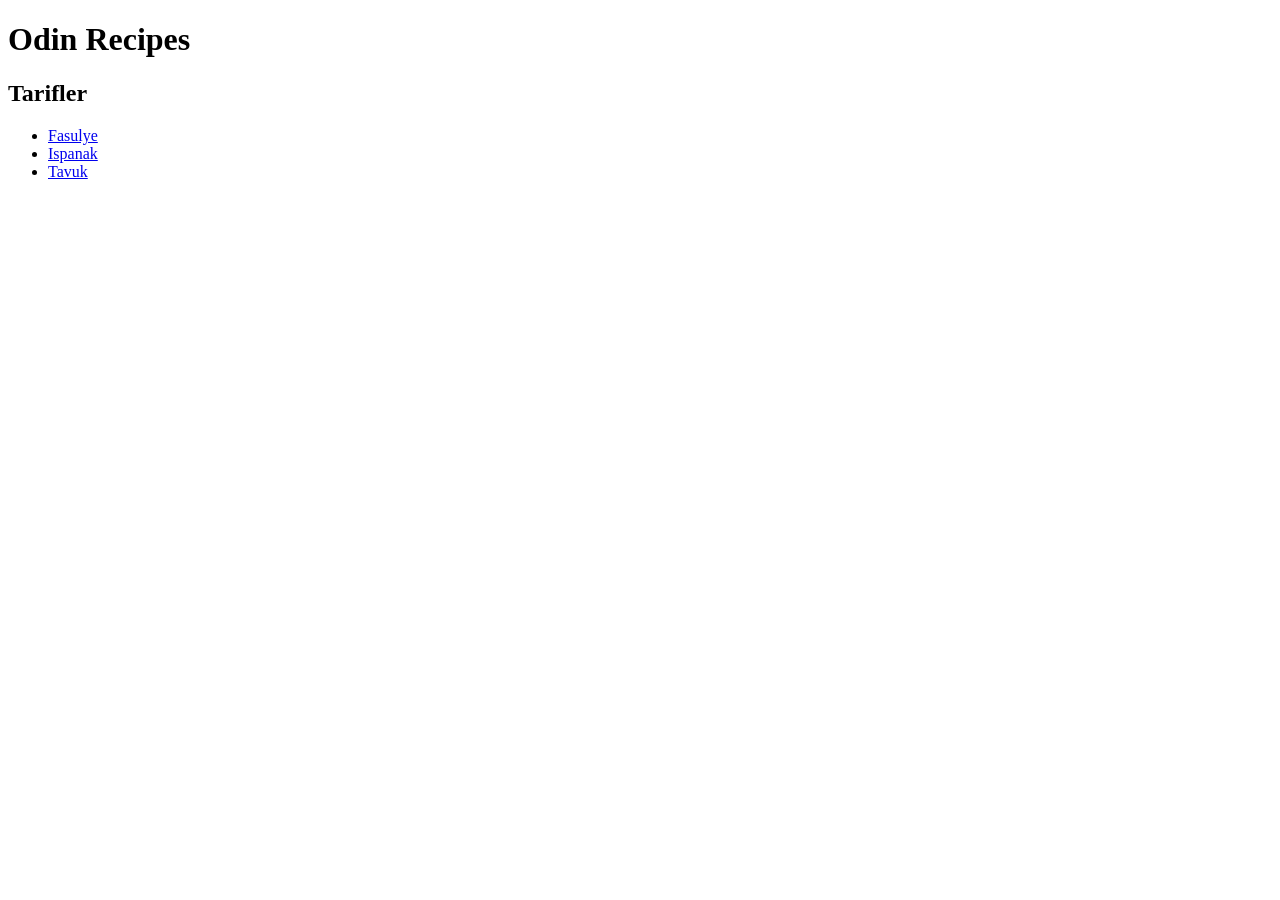
==== index.html @ aecf7455 "Add recipe pages for fasulye, ispanak and tavuk" ====
<!DOCTYPE html>
<html lang="en">
<head>
    <meta charset="UTF-8">
    <meta name="viewport" content="width=device-width, initial-scale=1.0">
    <title>Document</title>
</head>
<body>
    <h1>Odin Recipes</h1>
    <h2>Tarifler</h2>
    <ul>
        <li><a href="recipes/fasulye.html">Fasulye</a></li>
        <li><a href="recipes/ispanak.html">Ispanak</a></li>
        <li><a href="recipes/tavuk.html">Tavuk</a></li>
    </ul>

    
</body>
</html>
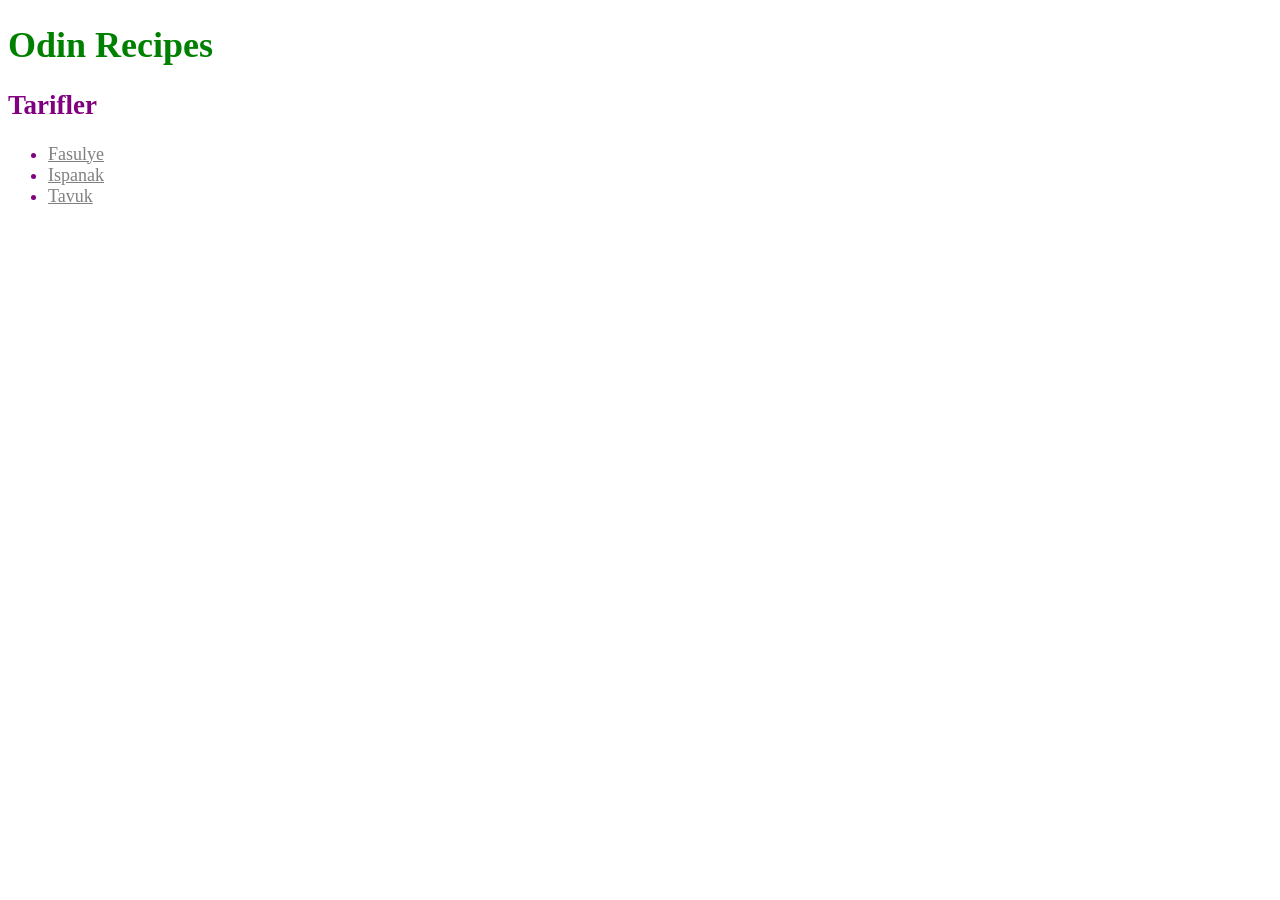
==== commit bb62e9d4: "Add CSS styles and cascade examples" ====
--- a/index.html
+++ b/index.html
@@ -4,9 +4,10 @@
     <meta charset="UTF-8">
     <meta name="viewport" content="width=device-width, initial-scale=1.0">
     <title>Document</title>
+    <link rel="stylesheet" href="styles.css">
 </head>
 <body>
-    <h1>Odin Recipes</h1>
+    <h1 id="site-baslik" class="baslik">Odin Recipes</h1>
     <h2>Tarifler</h2>
     <ul>
         <li><a href="recipes/fasulye.html">Fasulye</a></li>
--- a/styles.css
+++ b/styles.css
@@ -0,0 +1,24 @@
+.baslik { color: blue; }
+h1 { color: red; }
+#site-baslik { color: green; }
+
+p{
+    font-family: "Times New Roman", serif;
+    font-size: 18px;
+    font-weight: bold;
+    text-align: center;
+}
+.description{
+    color: green;
+}
+ul li a {
+    color: gray;
+}
+img {
+    width: 500px;
+    height: auto;
+}
+body {
+    color: purple;
+    font-size: 18px;
+}
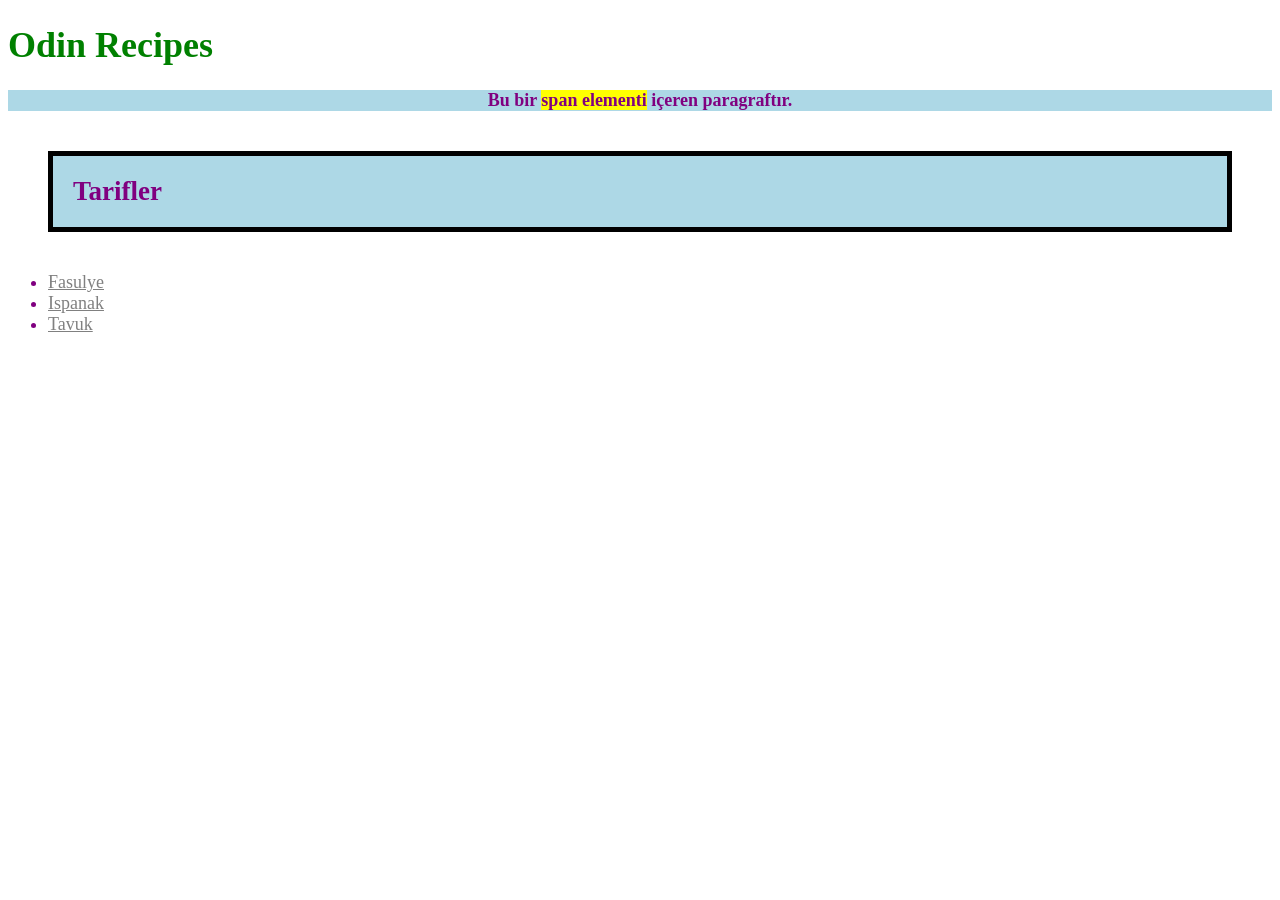
==== commit eea09e5e: "Add block and inline examples with div and span" ====
--- a/index.html
+++ b/index.html
@@ -8,6 +8,7 @@
 </head>
 <body>
     <h1 id="site-baslik" class="baslik">Odin Recipes</h1>
+    <p>Bu bir <span>span elementi</span> içeren paragraftır.</p>
     <h2>Tarifler</h2>
     <ul>
         <li><a href="recipes/fasulye.html">Fasulye</a></li>
--- a/styles.css
+++ b/styles.css
@@ -21,4 +21,16 @@
 body {
     color: purple;
     font-size: 18px;
+}
+h2 {
+    background-color: lightblue;
+    padding: 20px;
+    border: 5px solid black;
+    margin: 40px;
+}
+p { background-color: lightblue; }
+strong { background-color: yellow; }
+
+span{
+    background-color: yellow;
 }
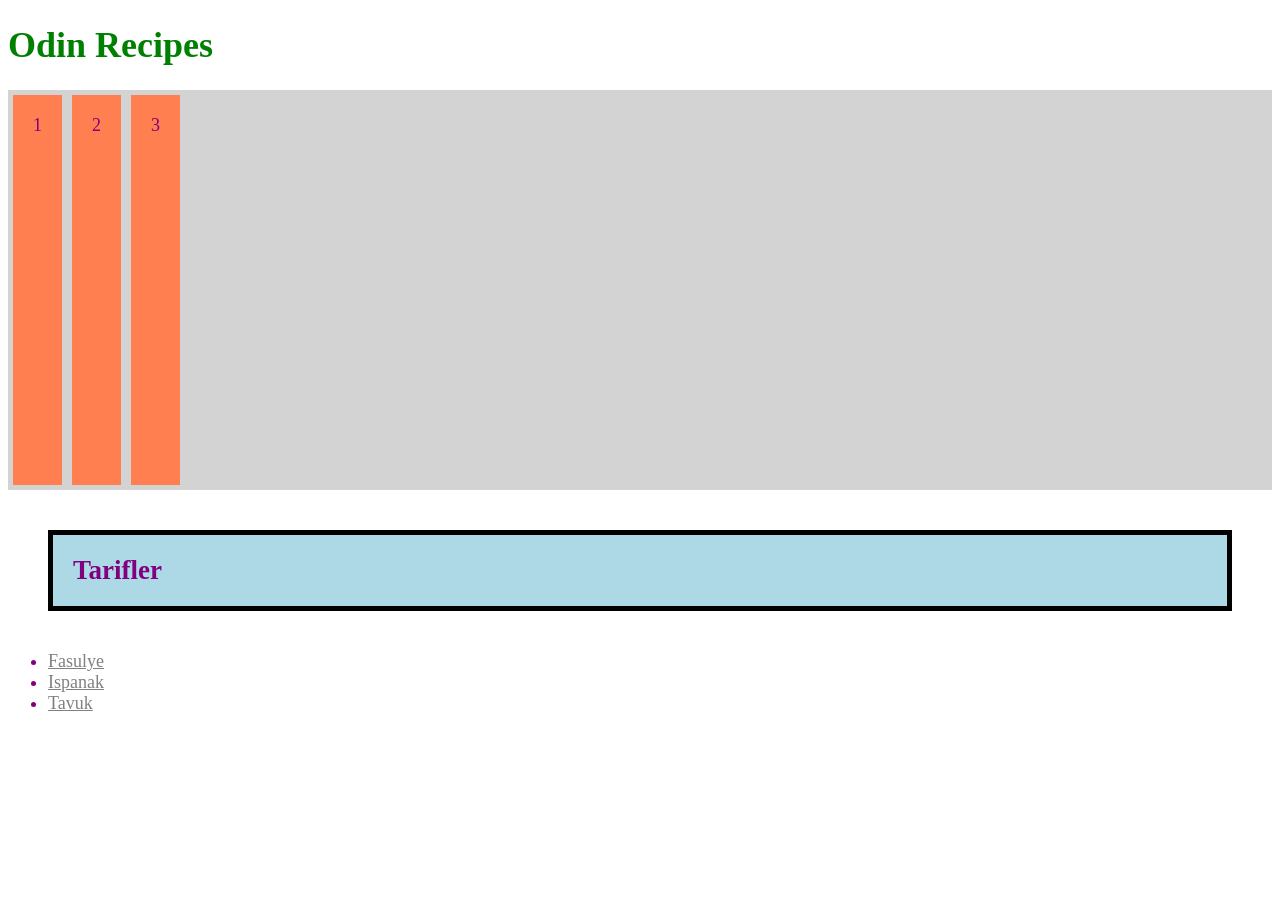
==== commit 0669f3f6: "Add flexbox axes practice" ====
--- a/index.html
+++ b/index.html
@@ -8,7 +8,13 @@
 </head>
 <body>
     <h1 id="site-baslik" class="baslik">Odin Recipes</h1>
-    <p>Bu bir <span>span elementi</span> içeren paragraftır.</p>
+    
+    <div class="container">
+        <div class="item">1</div>
+        <div class="item">2</div>
+        <div class="item">3</div>
+    </div>
+
     <h2>Tarifler</h2>
     <ul>
         <li><a href="recipes/fasulye.html">Fasulye</a></li>
--- a/styles.css
+++ b/styles.css
@@ -33,4 +33,14 @@
 
 span{
     background-color: yellow;
+}
+.container{
+    display: flex;
+    background-color: lightgray;
+    height: 400px;
+}
+.item{
+    background-color: coral;
+    padding: 20px;
+    margin: 5px;
 }
